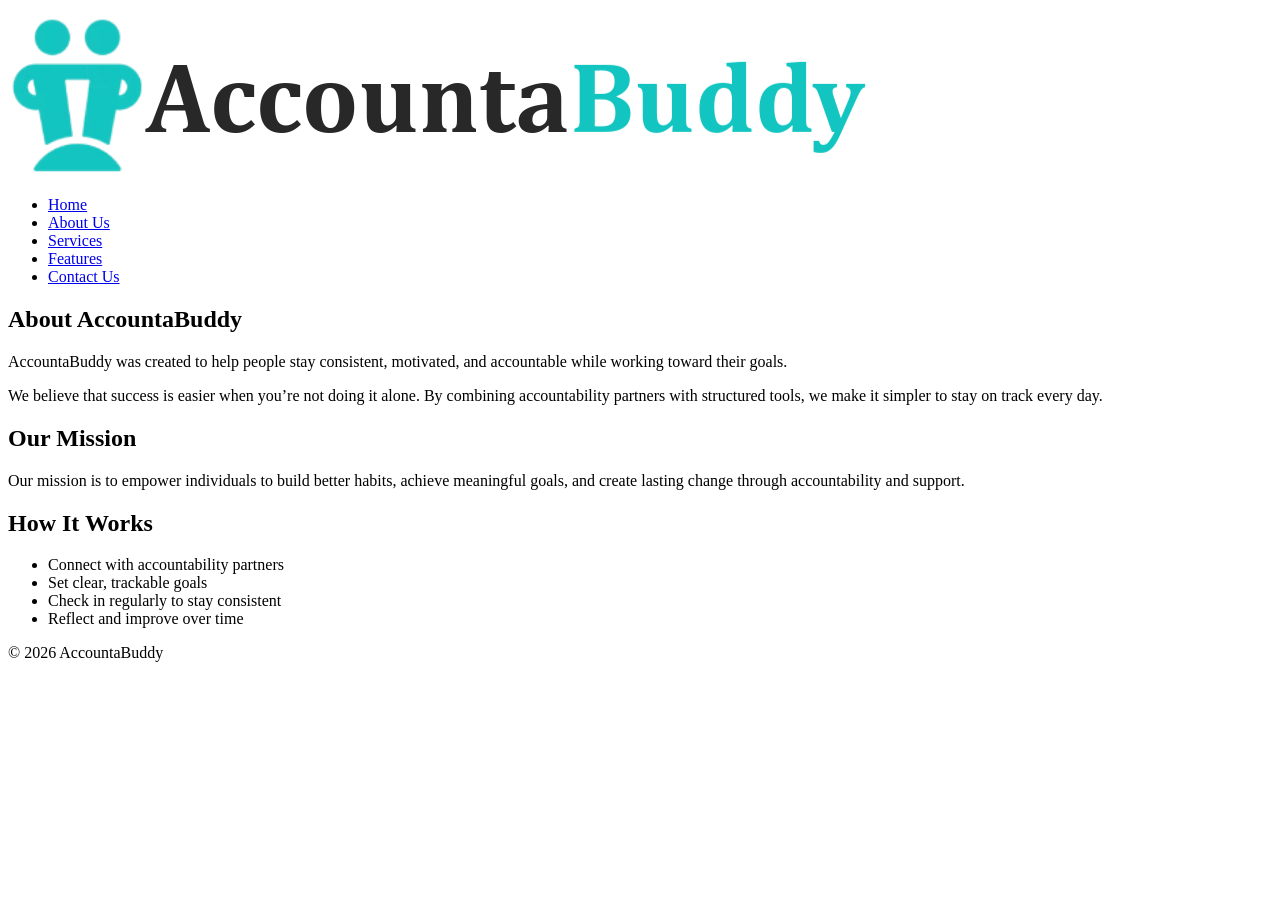
==== about.html @ 105719ed "added WIP pages" ====
<!DOCTYPE html>
<html lang="en">
<head>
    <meta charset="UTF-8">
    <meta name="viewport" content="width=device-width, initial-scale=1.0">
    <title>About Us - AccountaBuddy</title>
</head>

<body>

    <header>
        <img src="assets/logo.png" alt="AccountaBuddy logo">

        <!-- nav bar -->
        <nav>
            <ul>
                <li><a href="index.html">Home</a></li>
                <li><a href="about.html">About Us</a></li>
                <li><a href="services.html">Services</a></li>
                <li><a href="features.html">Features</a></li>
                <li><a href="contact.html">Contact Us</a></li>
            </ul>
        </nav>
    </header>

    <main>

        <div>
            <h2>About AccountaBuddy</h2>
            <p>
                AccountaBuddy was created to help people stay consistent, motivated,
                and accountable while working toward their goals.
            </p>
            <p>
                We believe that success is easier when you’re not doing it alone.
                By combining accountability partners with structured tools,
                we make it simpler to stay on track every day.
            </p>
        </div>

        <div>
            <h2>Our Mission</h2>
            <p>
                Our mission is to empower individuals to build better habits,
                achieve meaningful goals, and create lasting change through
                accountability and support.
            </p>
        </div>

        <div>
            <h2>How It Works</h2>
            <ul>
                <li>Connect with accountability partners</li>
                <li>Set clear, trackable goals</li>
                <li>Check in regularly to stay consistent</li>
                <li>Reflect and improve over time</li>
            </ul>
        </div>

    </main>

    <footer>
        <p>&copy; 2026 AccountaBuddy</p>
    </footer>

</body>
</html>
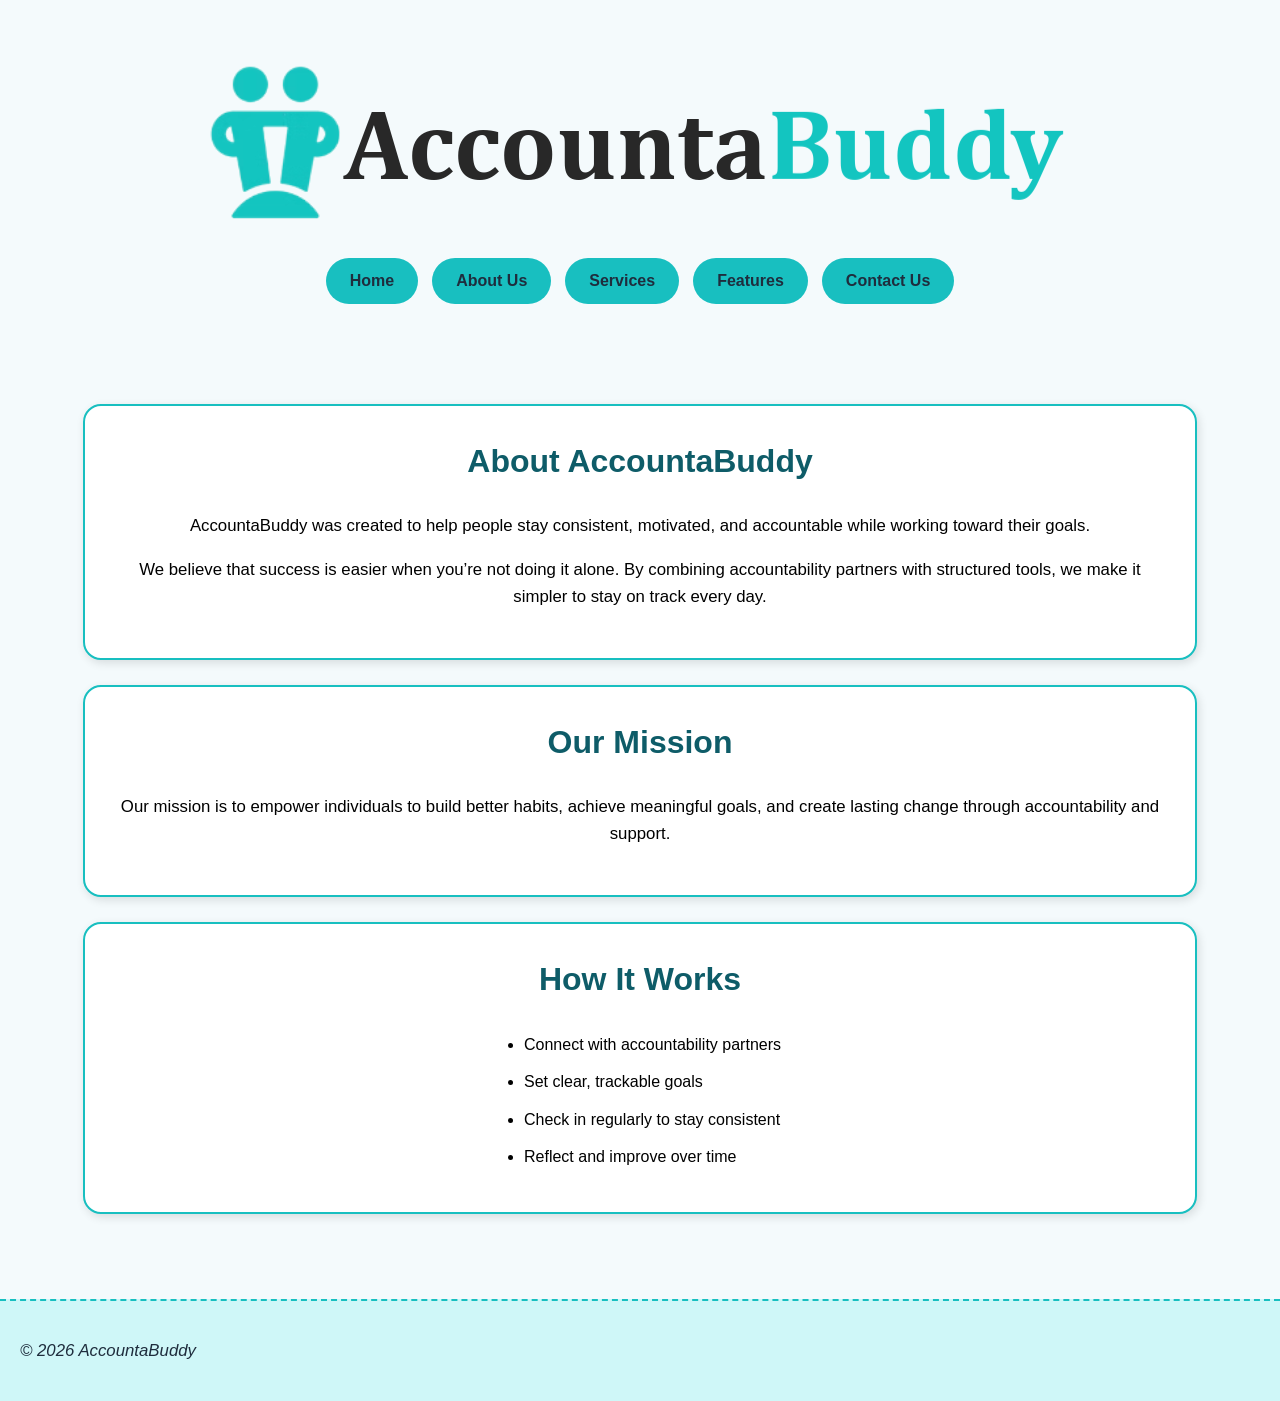
==== commit 8dbe1227: "Update about.html" ====
--- a/about.html
+++ b/about.html
@@ -13,13 +13,13 @@
 
         <!-- nav bar -->
         <nav>
-            <ul>
-                <li><a href="index.html">Home</a></li>
-                <li><a href="about.html">About Us</a></li>
-                <li><a href="services.html">Services</a></li>
-                <li><a href="features.html">Features</a></li>
-                <li><a href="contact.html">Contact Us</a></li>
-            </ul>
+            
+                <a href="index.html">Home</a>
+                <a href="about.html">About Us</a>
+                <a href="services.html">Services</a>
+                <a href="features.html">Features</a>
+                <a href="contact.html">Contact Us</a>
+            
         </nav>
     </header>
 
@@ -62,6 +62,6 @@
     <footer>
         <p>&copy; 2026 AccountaBuddy</p>
     </footer>
-
+<link href = "CSSTHING.css" rel="stylesheet"> 
 </body>
-</html>+</html>
--- a/CSSTHING.css
+++ b/CSSTHING.css
@@ -0,0 +1,210 @@
+html, body {
+  background-color: #F4FAFC !important;
+  margin: 0;
+  padding: 0;
+}
+
+body {
+  color: #000;
+  font-family: Arial, Verdana, sans-serif;
+  line-height: 1.6;
+}
+
+#wrapper {
+  max-width: 1200px;
+  margin: 0 auto;
+  background-color: #F4FAFC;
+  text-align: center;
+}
+
+header {
+  background-color: #F4FAFC;
+  text-align: center;
+  padding: 35px 20px 10px;
+}
+
+.headerA {
+  display: flex;
+  justify-content: center;
+  align-items: center;
+  gap: 15px;
+  width: 100%;
+  flex-wrap: wrap;
+}
+
+.logo {
+  width: 110px;
+  height: auto;
+}
+
+h1 {
+  font-size: 64px;
+  color: #1F2D3D;
+  font-family: Georgia, "Times New Roman", serif;
+  line-height: 1.1;
+  margin: 0;
+}
+
+nav {
+  display: flex;
+  justify-content: center;
+  align-items: center;
+  gap: 14px;
+  flex-wrap: wrap;
+  padding: 15px 20px 45px;
+}
+
+nav a {
+  background-color: #18BFC0;
+  color: #1F2D3D;
+  text-decoration: none;
+  font-weight: bold;
+  padding: 10px 24px;
+  border-radius: 25px;
+  transition: 0.3s ease;
+}
+
+nav a:hover {
+  background-color: #0E5C68;
+  color: white;
+}
+
+main {
+  padding: 20px;
+}
+
+main div {
+  width: 90%;
+  max-width: 1050px;
+  margin: 25px auto;
+  padding: 30px;
+  border: 2px solid #18BFC0;
+  border-radius: 18px;
+  background-color: white;
+  box-shadow: 2px 3px 10px rgba(0,0,0,0.12);
+  text-align: center;
+}
+
+h2 {
+  color: #0E5C68;
+  font-size: 2em;
+  margin-top: 0;
+}
+
+p {
+  font-size: 1.05em;
+}
+
+ul, .features-list {
+  display: inline-block;
+  text-align: left;
+  padding-left: 25px;
+  margin: 0 auto;
+}
+
+li {
+  margin-bottom: 12px;
+}
+
+img {
+  max-width: 100%;
+  height: auto;
+  border-radius: 12px;
+  display: block;
+  margin: 20px auto;
+}
+
+a {
+  color: #0E5C68;
+}
+
+a:hover {
+  color: #18BFC0;
+}
+
+.features-link {
+  margin-top: 30px;
+  text-align: center;
+}
+
+.features-link a {
+  display: inline-block;
+  border: 2px solid #18BFC0;
+  border-radius: 18px;
+  padding: 18px 60px;
+  background-color: #F4FAFC;
+  font-weight: bold;
+  text-decoration: none;
+  color: #0E5C68;
+  transition: 0.3s ease;
+}
+
+.features-link a:hover {
+  background-color: #18BFC0;
+  color: white;
+}
+
+footer {
+  background-color: #CFF7F8;
+  color: #1F2D3D;
+  font-style: italic;
+  padding: 20px;
+  border-top: 2px dashed #18BFC0;
+  margin-top: 40px;
+}
+
+@media (max-width: 768px) {
+  .headerA {
+    flex-direction: column;
+  }
+
+  h1 {
+    font-size: 38px;
+  }
+
+  .logo {
+    width: 90px;
+  }
+
+  nav {
+    flex-direction: column;
+  }
+
+  nav a {
+    width: 90%;
+    max-width: 300px;
+  }
+
+  main div {
+    width: 95%;
+    padding: 20px;
+  }
+}
+.features-link {
+  text-align: center;
+  margin-top: 30px;
+}
+
+.features-link a {
+  display: inline-block !important;
+  border: 2px solid #18BFC0 !important;
+  border-radius: 18px !important;
+  padding: 18px 60px !important;
+  background-color: #F4FAFC !important;
+  font-weight: bold;
+  text-decoration: none;
+  color: #0E5C68;
+  transition: 0.3s ease;
+}
+
+.features-link a:hover {
+  background-color: #18BFC0;
+  color: white;
+}
+.feature-image {
+    width: 300px;
+    max-width: 100%;
+    display: block;
+    margin: 0 auto 20px auto;
+    border-radius: 12px;
+}
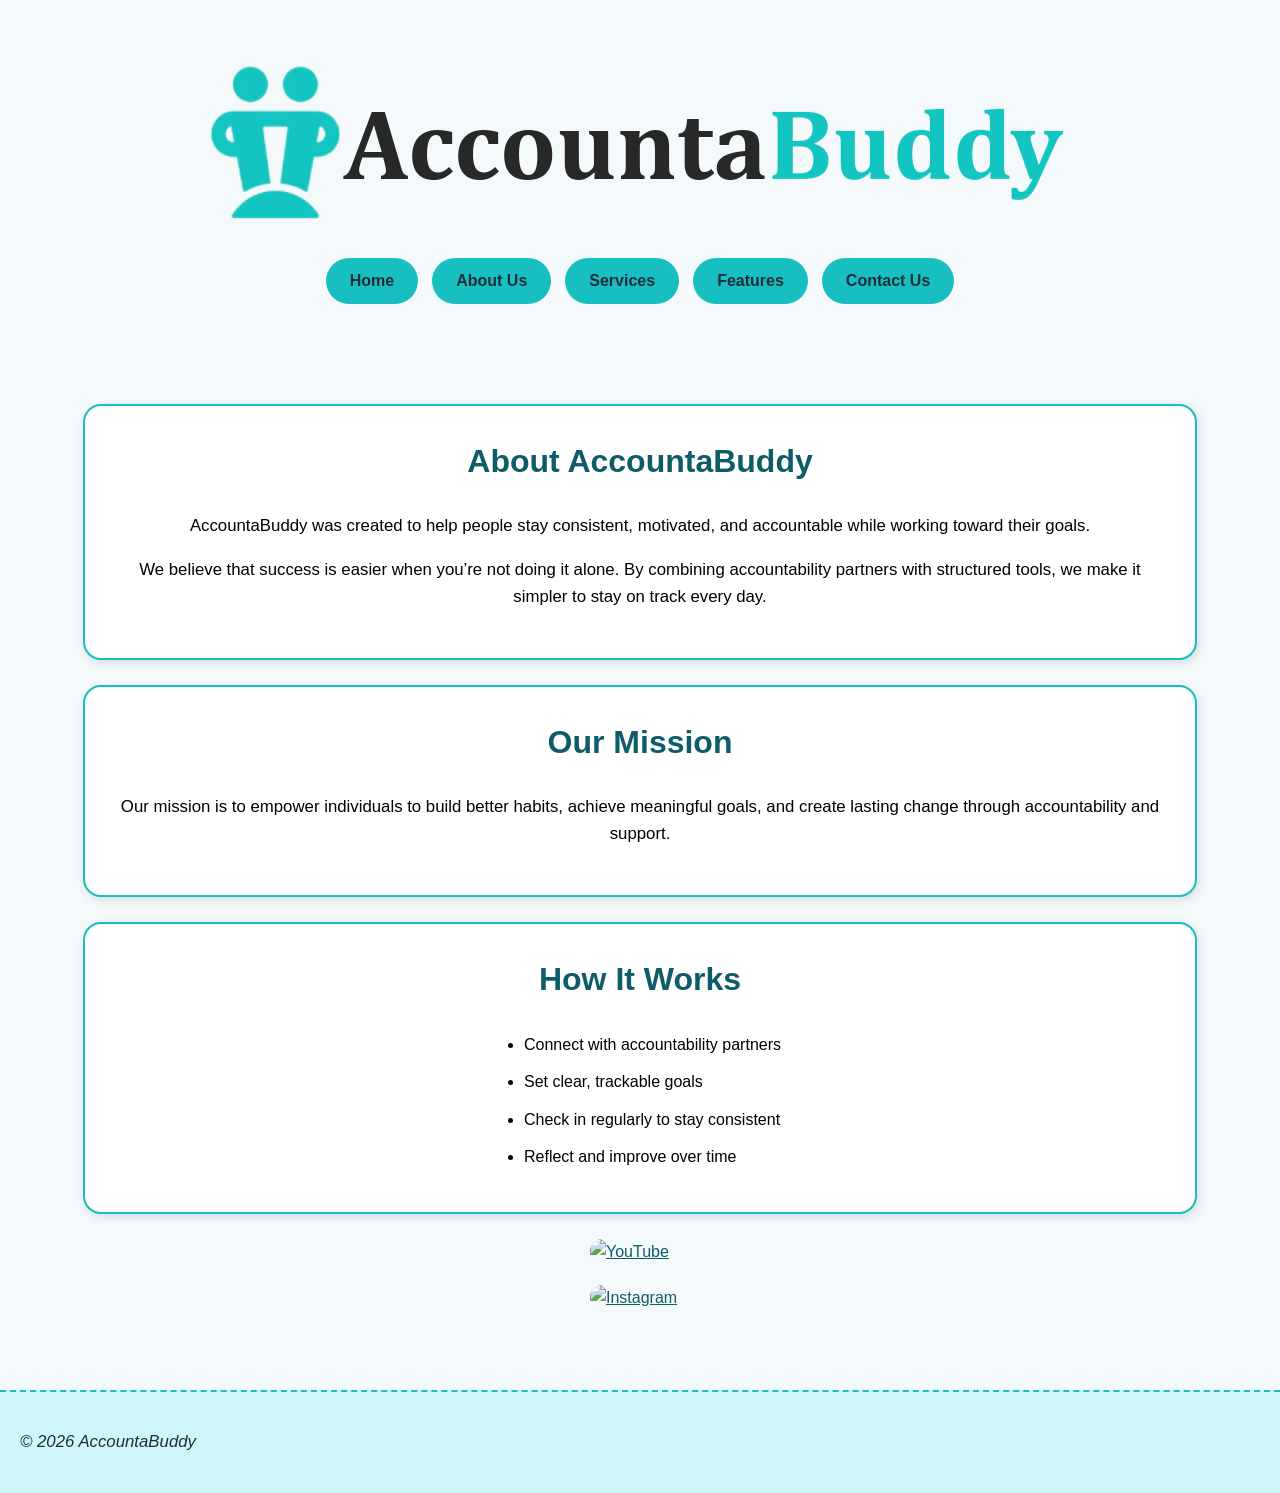
==== commit 44110593: "Update about.html" ====
--- a/about.html
+++ b/about.html
@@ -56,7 +56,13 @@
                 <li>Reflect and improve over time</li>
             </ul>
         </div>
-
+        
+<a href="https://www.youtube.com">
+  <img src="tube.png" alt="YouTube" width="100">
+</a>
+<a href="https://www.instagram.com">
+  <img src="insta.png" alt="Instagram" width="100">
+</a>     
     </main>
 
     <footer>
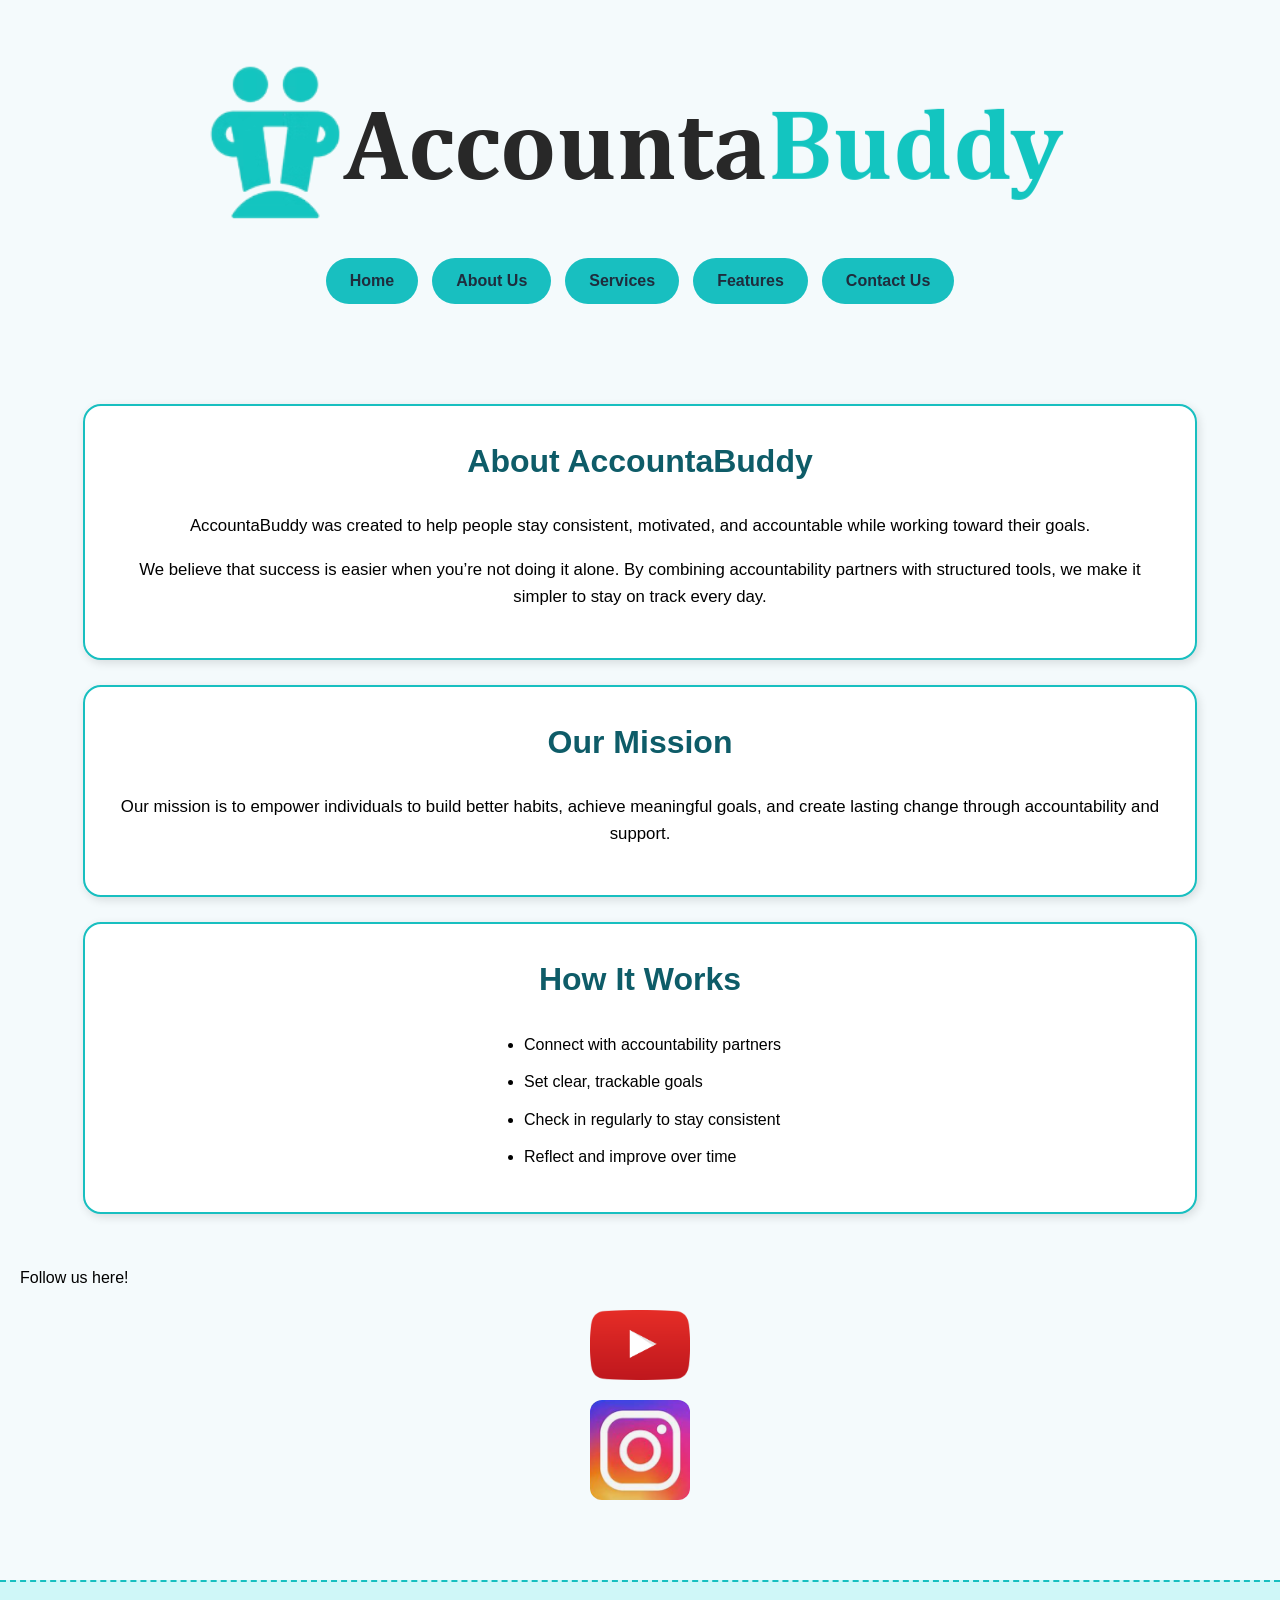
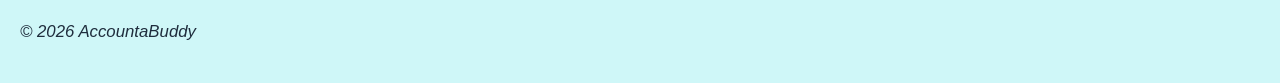
==== commit b5c1988c: "Update about.html" ====
--- a/about.html
+++ b/about.html
@@ -55,8 +55,8 @@
                 <li>Check in regularly to stay consistent</li>
                 <li>Reflect and improve over time</li>
             </ul>
-        </div>
-        
+        </div> <br>
+Follow us here!        
 <a href="https://www.youtube.com">
   <img src="tube.png" alt="YouTube" width="100">
 </a>
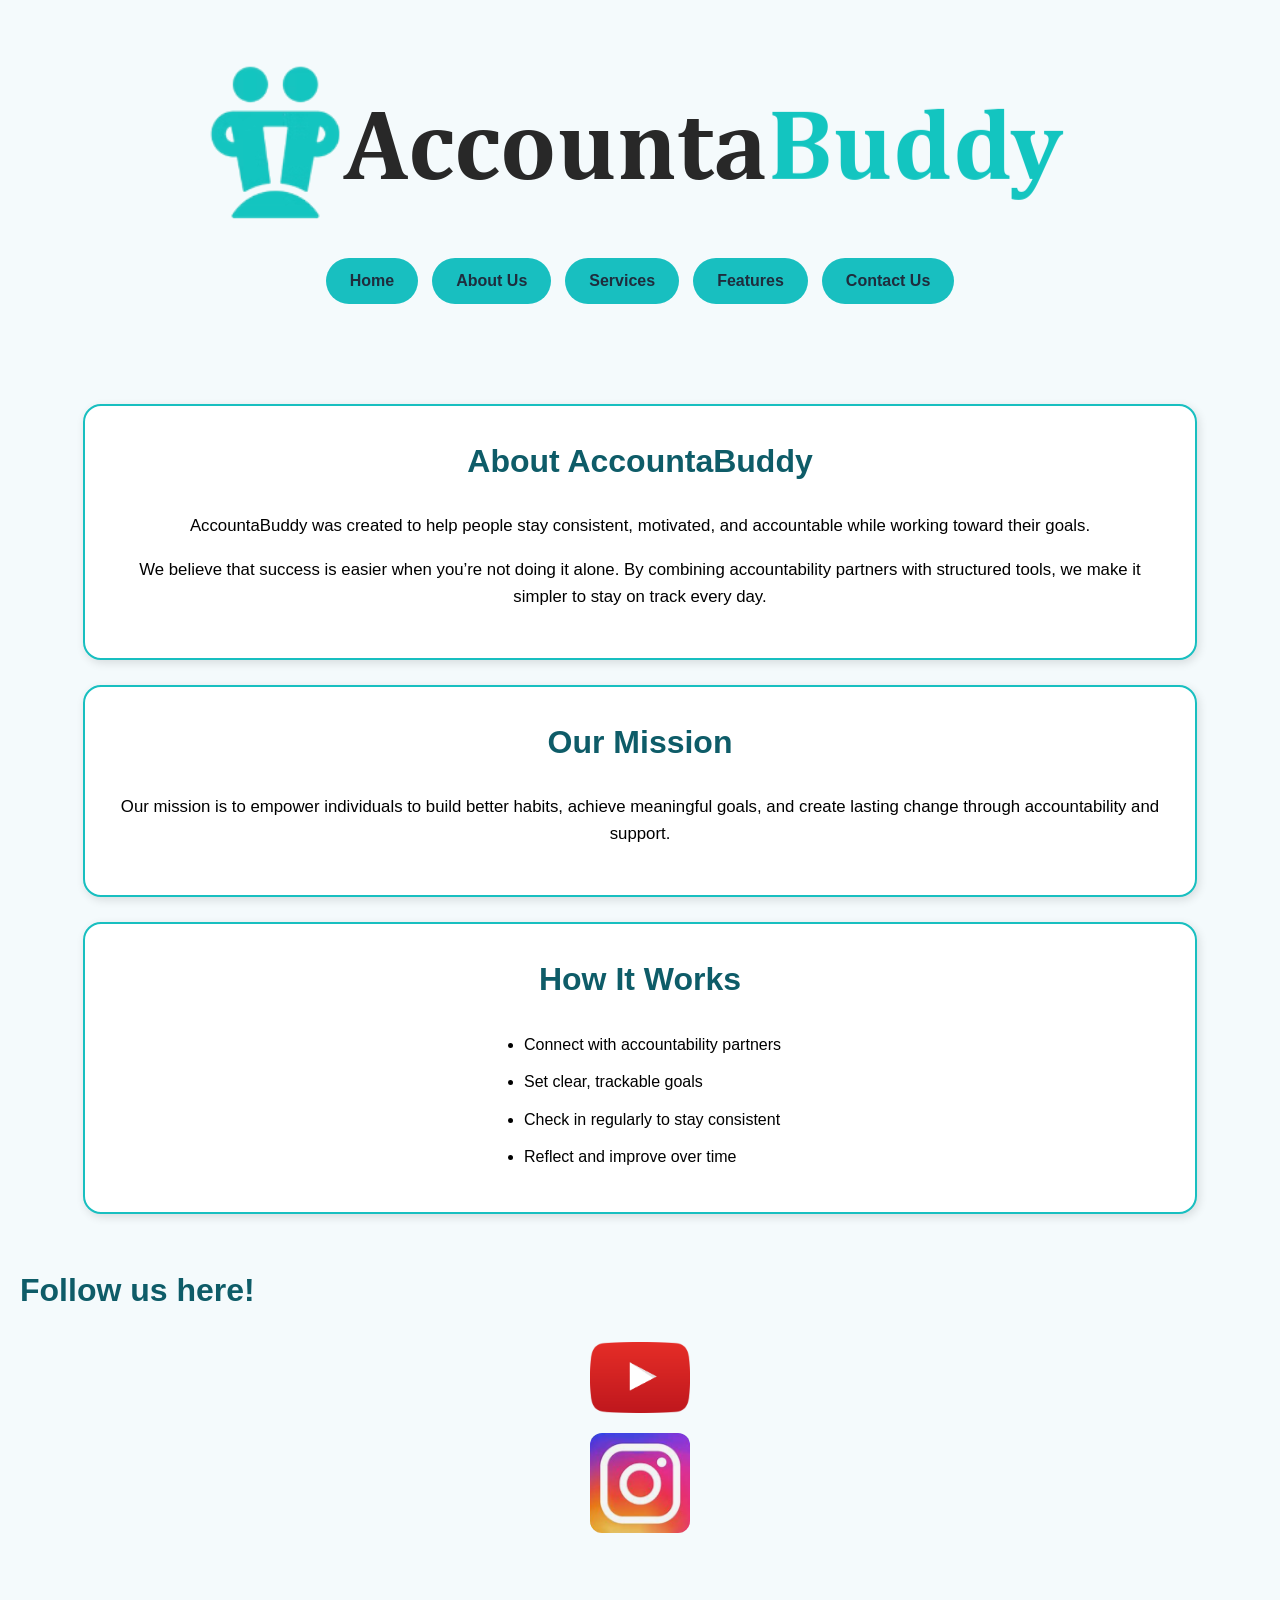
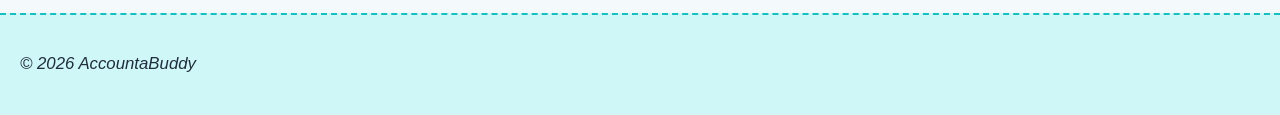
==== commit f71bd4bf: "Update about.html" ====
--- a/about.html
+++ b/about.html
@@ -56,7 +56,7 @@
                 <li>Reflect and improve over time</li>
             </ul>
         </div> <br>
-Follow us here!        
+<h2>Follow us here! </h2>       
 <a href="https://www.youtube.com">
   <img src="tube.png" alt="YouTube" width="100">
 </a>
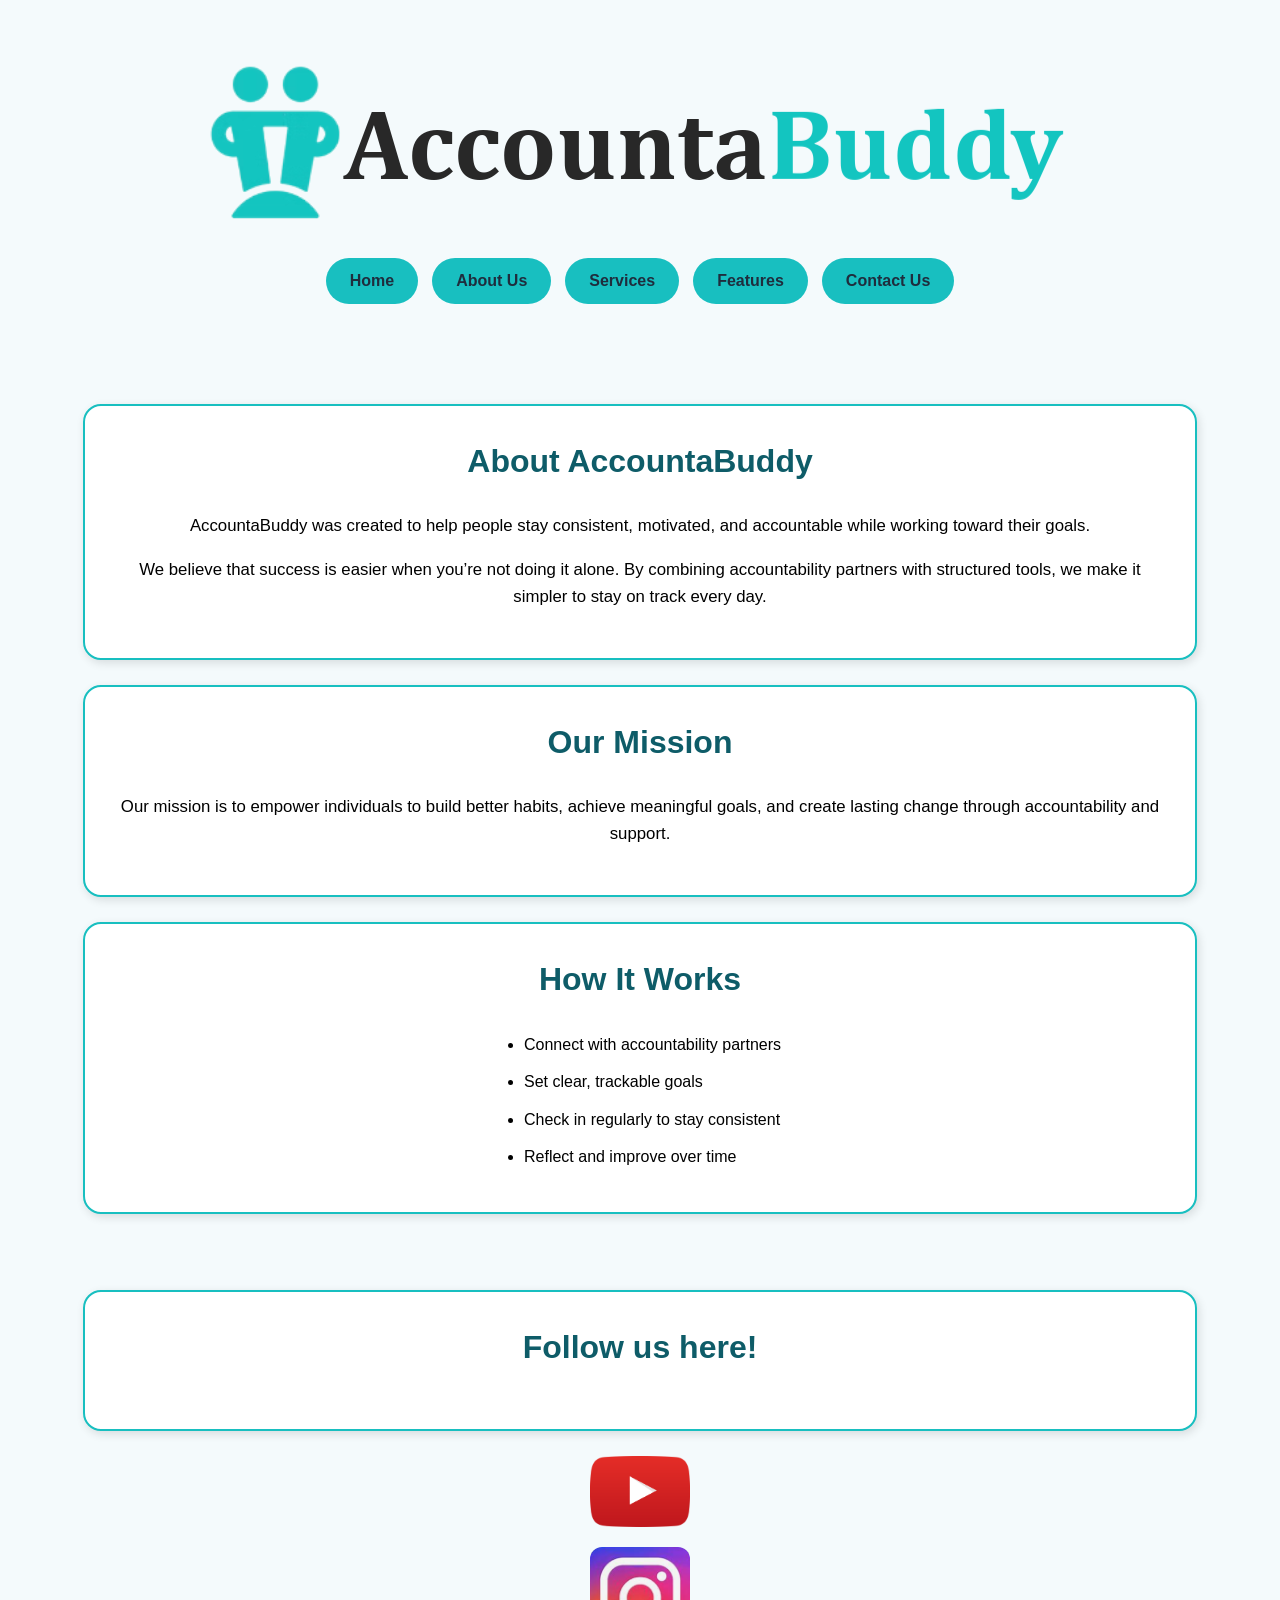
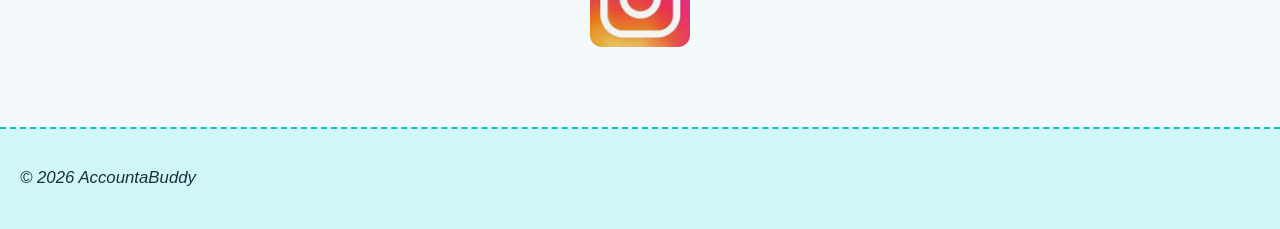
==== commit 7763013d: "Update about.html" ====
--- a/about.html
+++ b/about.html
@@ -56,7 +56,8 @@
                 <li>Reflect and improve over time</li>
             </ul>
         </div> <br>
-<h2>Follow us here! </h2>       
+        <div><h2>Follow us here!</h2> </div>
+ 
 <a href="https://www.youtube.com">
   <img src="tube.png" alt="YouTube" width="100">
 </a>
